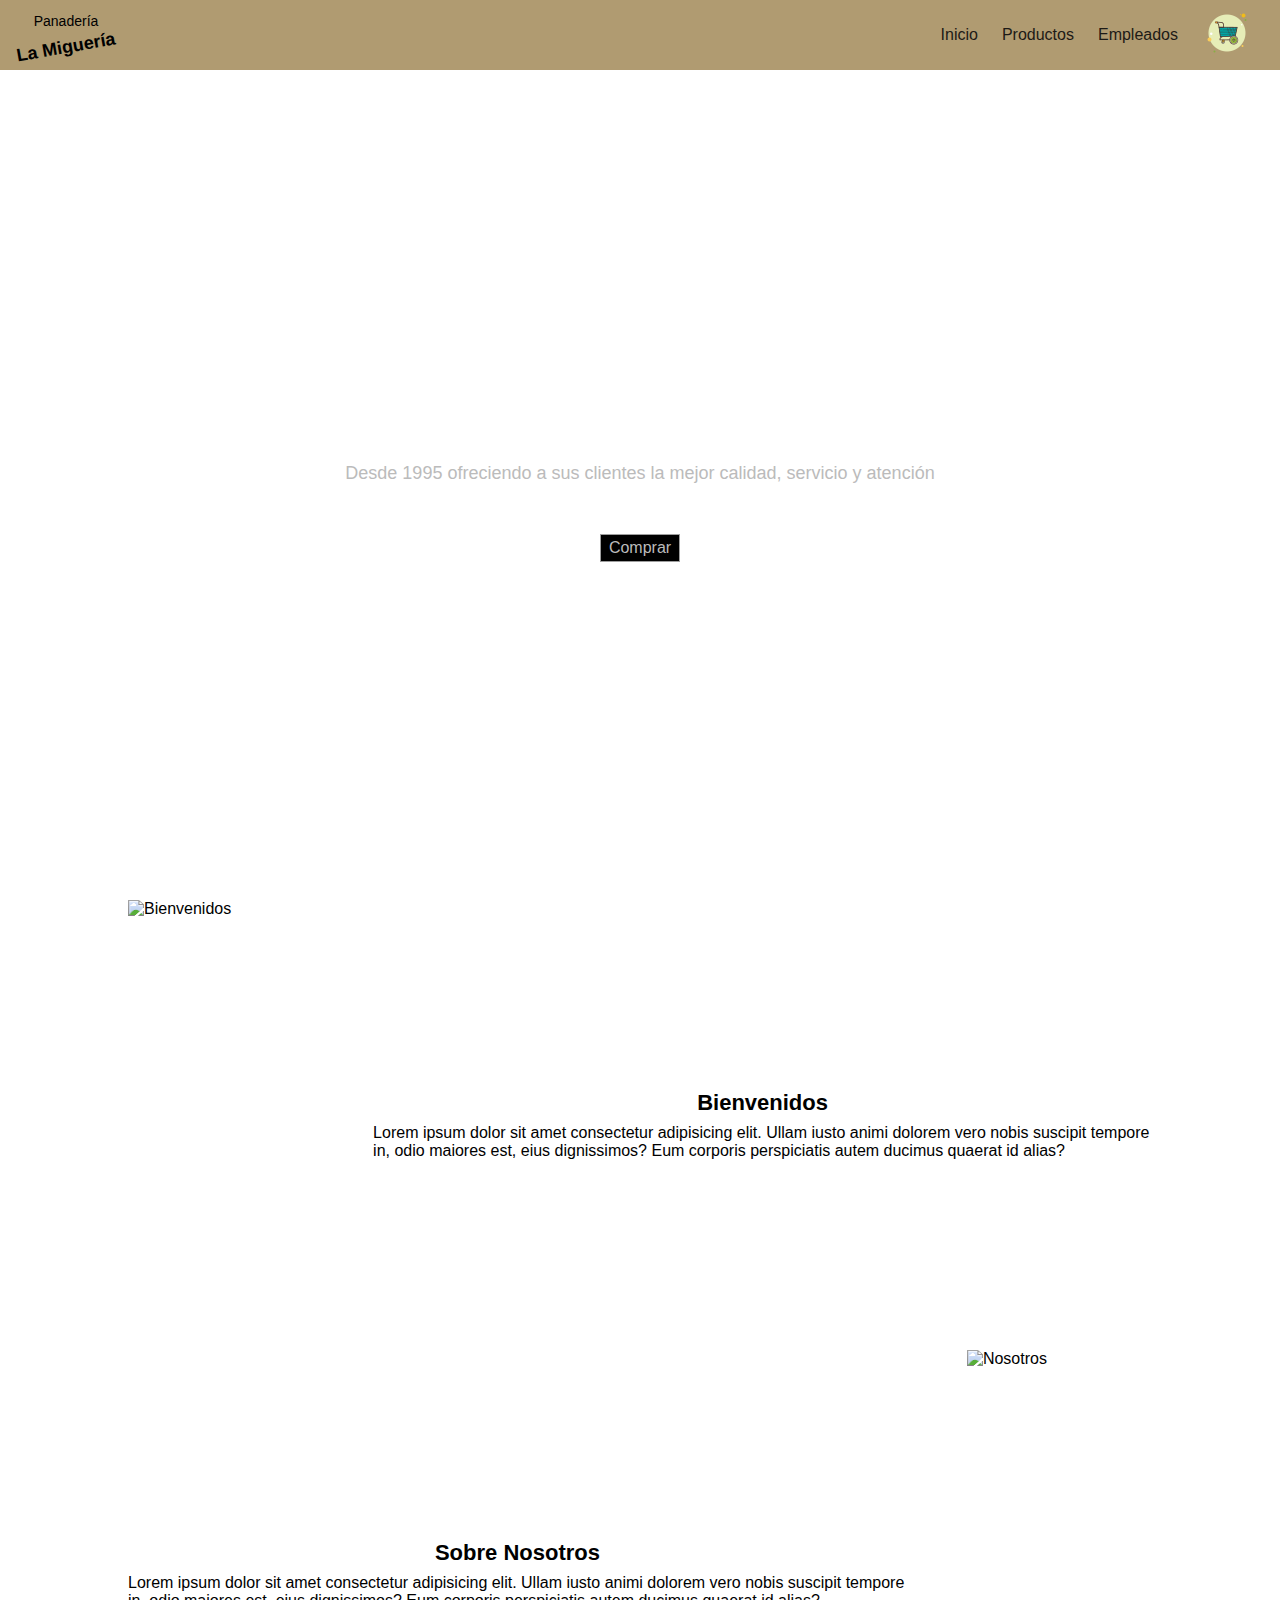
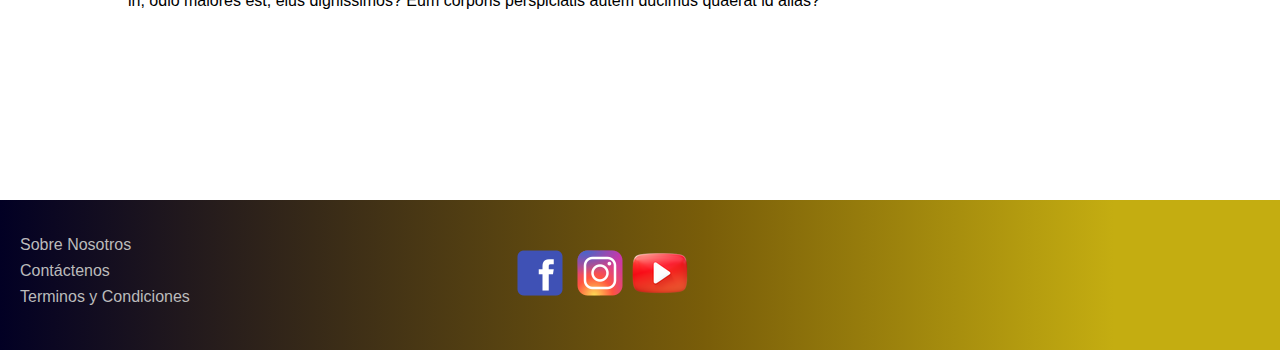
==== index.html @ 4d590896 "Estructura inicial del proyecto y estilos a la pagino de inicio - index" ====
<!DOCTYPE html>
<html lang="en">
<head>
    <meta charset="UTF-8">
    <meta http-equiv="X-UA-Compatible" content="IE=edge">
    <meta name="viewport" content="width=device-width, initial-scale=1.0">
    <title>La Miguería</title>
    <link rel="stylesheet" href="./style/estilos.css">
</head>
<body>
    <header>
        <nav>
            <div class="navIzquierdo">
                <h6>Panadería</h6>
                <h3>La Miguería</h3>
            </div>
            <div class="navDerecho">
                <ul>
                    <li>
                        <a href="./index.html">Inicio</a>
                    </li>
                    <li>
                        <a href="./pages/productos.html">Productos</a>
                    </li>
                    <li>
                        <a href="./pages/empleados.html">Empleados</a>
                    </li>
                    <li>
                        <img src="./icons/icons8-agregar-a-carrito-de-compras-50.png" alt="carrito">
                    </li>
                </ul>
            </div>
        </nav>
    </header>
    <main class="contenidoPrincipal">
        <section class="hero">
            <h1>Panadería La Miguería</h1>
            <p>Desde 1995 ofreciendo a sus clientes la mejor calidad, servicio y atención</p>
            <a href="./pages/productos.html" class="botones">Comprar</a>
        </section>
        <section class="bienvenidos">
            <div>
                <img src="https://images.pexels.com/photos/2253643/pexels-photo-2253643.jpeg?auto=compress&cs=tinysrgb&w=1600" alt="Bienvenidos">
                <div>
                    <h3>Bienvenidos</h3>
                    <p>Lorem ipsum dolor sit amet consectetur adipisicing elit. Ullam iusto animi dolorem vero nobis suscipit tempore in, odio maiores est, eius dignissimos? Eum corporis perspiciatis autem ducimus quaerat id alias?</p>
                </div>
            </div>
        </section>
        <section class="nosotros">
            <div>
                <img src="https://images.pexels.com/photos/15441280/pexels-photo-15441280.jpeg?auto=compress&cs=tinysrgb&w=1600" alt="Nosotros">
                <div>
                    <h3>Sobre Nosotros</h3>
                    <p>Lorem ipsum dolor sit amet consectetur adipisicing elit. Ullam iusto animi dolorem vero nobis suscipit tempore in, odio maiores est, eius dignissimos? Eum corporis perspiciatis autem ducimus quaerat id alias?</p>
                </div>
            </div>
        </section>
    </main>
    <footer>
        <ul>
            <li>Sobre Nosotros</li>
            <li>Contáctenos</li>
            <li>Terminos y Condiciones</li>
        </ul>
        <ul>
            <li><a href="https://es-la.facebook.com/" target="_blank"><img src="./icons/icons8-facebook-60.png" alt="facebook"></a></li>
            <li><a href="https://www.instagram.com/" target="_blank"><img src="./icons/icons8-instagram-60.png" alt="instagram"></a></li>
            <li><a href="https://www.youtube.com/" target="_blank"><img src="./icons/icons8-youtube-play-60.png" alt=""></a></li>
        </ul>
        <iframe src="https://www.google.com/maps/embed?pb=!1m18!1m12!1m3!1d2427.353499745329!2d-75.57011662921762!3d6.2518159459391685!2m3!1f0!2f0!3f0!3m2!1i1024!2i768!4f13.1!3m3!1m2!1s0x8e4428fecb4dff77%3A0x2e5a7e51ab929892!2sPlaza%20Botero!5e0!3m2!1ses!2sco!4v1681404704836!5m2!1ses!2sco" width="250" height="150" style="border:0;" allowfullscreen="" loading="lazy" referrerpolicy="no-referrer-when-downgrade"></iframe>
    </footer>

    <script src="./main.js"></script>
</body>
</html>
---- style/estilos.css ----
/* ----Varibales---- */
:root {
    --sm:16px;
    --md:18px;
    --lg:22px;
    --h1:26px;
    --bg-nav:#B09B71;
    --color-title:#1d1a16;
    --color-hero: #ffffff;
    --color-hero2: #bbbbbb;
    --border:#9e9e9e;
}

/* ----Estilos Generales---- */
* {
    margin: 0;
    padding: 0;
    box-sizing: border-box;
}

@import url('https://fonts.googleapis.com/css2?family=Quicksand:wght@300;400;500;700&display=swap');

body {
    font-family: 'Quicksand', sans-serif;
}

.botones {
    text-decoration: none;
    border: 1px solid var(--border);
    background-color: black;
    color: var(--color-hero2);
    padding: 4px 8px;
} 

/* ----Header---- */
header nav {
    display: flex;
    flex-direction: row;
    justify-content: space-between;
    align-items: center;
    padding: 8px 16px;
    background-color: var(--bg-nav);
}
header nav .navIzquierdo {
    text-align: center;
}
header nav .navIzquierdo h6 {
    font-size: calc(var(--sm) - 2px);
    font-weight: 300;
}
header nav .navIzquierdo h3{
    transform: rotateZ(-10deg);
    margin-top: 8px;
    font-size: var(--md);
}
header nav .navDerecho ul{
    display: flex;
    flex-direction: row;
    justify-content: space-between;
    align-items: center;
}
header nav .navDerecho ul li{
    list-style: none;
    margin: 0 12px;
    font-size: var(--sm);
    
}
header nav .navDerecho ul li a{
    text-decoration: none;
    color: var(--color-title);
}
header nav .navDerecho ul li img{
    cursor: pointer;
}

/* ----Main - Pagina Index---- */
.contenidoPrincipal .hero {
    height: calc(100vh - 70px);
    width: 100%;
    background-image: url('https://images.pexels.com/photos/3734025/pexels-photo-3734025.jpeg?auto=compress&cs=tinysrgb&w=1600');
    background-position: center;
    background-repeat: no-repeat;
    background-size: cover;
    background-attachment: fixed;
    display: flex;
    flex-direction: column;
    justify-content: center;
    align-items: center;
}
.contenidoPrincipal .hero h1 {
    font-size: var(--h1);
    color: var(--color-hero);
}
.contenidoPrincipal .hero p {
    font-size: var(--md);
    color: var(--color-hero2);
    margin-top: 24px;
    margin-bottom: 50px;
}
.contenidoPrincipal .bienvenidos, .nosotros {
    width: 80%;
    margin: 0 auto;
}
.contenidoPrincipal .bienvenidos div {
    display: flex;
    flex-direction: row;
    justify-content: space-between;
    align-items: center;
}
.contenidoPrincipal .bienvenidos div img,
.nosotros div img{
    width: 350px;
    height: 450px;
    object-fit: cover;
}
.contenidoPrincipal .bienvenidos div div{
    display: flex;
    flex-direction: column;
    justify-content: start;
    align-items: center;
    margin-left: 60px;
}
.contenidoPrincipal .bienvenidos div div h3,
.nosotros div div h3 {
    font-size: var(--lg);
    margin-bottom: 8px;
}
.contenidoPrincipal .nosotros div {
    display: flex;
    flex-direction: row-reverse;
    justify-content: space-between;
    align-items: center;
}
.contenidoPrincipal .nosotros div div{
    display: flex;
    flex-direction: column;
    justify-content: start;
    align-items: center;
    margin-right: 60px;
}

/* ----Footer---- */
footer {
    background: rgb(2,0,36);
    background: linear-gradient(90deg, rgba(2,0,36,1) 0%, rgba(121,93,9,1) 55%, rgba(196,173,17,1) 87%);
    display: flex;
    flex-direction: row;
    justify-content: space-between;
    align-items: center;
}
footer ul:nth-child(1) li{
    list-style: none;
    color: var(--color-hero2);
    padding-left: 20px;
    margin-bottom: 8px;

}
footer ul:nth-child(2){
    display: flex;
    flex-direction: row;
    justify-content: space-around;
    align-items: center;
}
footer ul:nth-child(2) li{
    list-style: none;
}
footer iframe {
    margin-right: 20px;
}
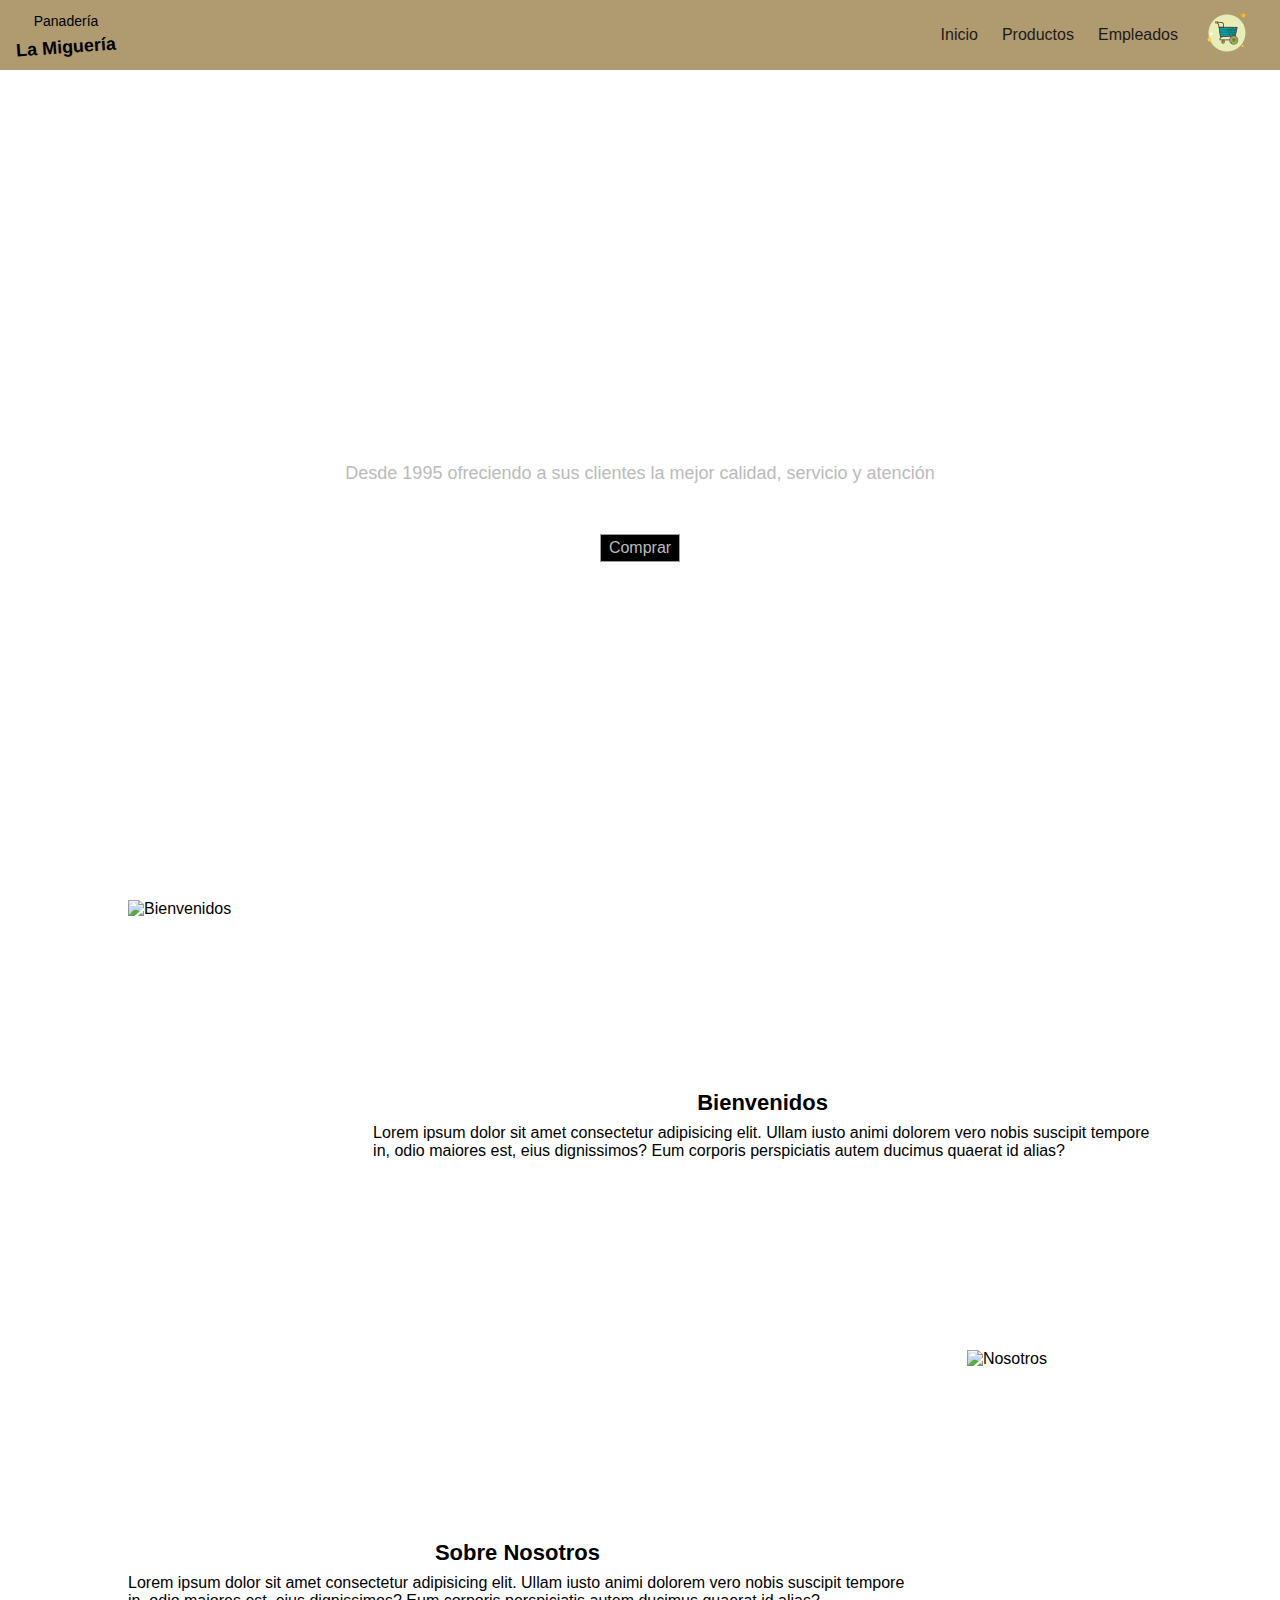
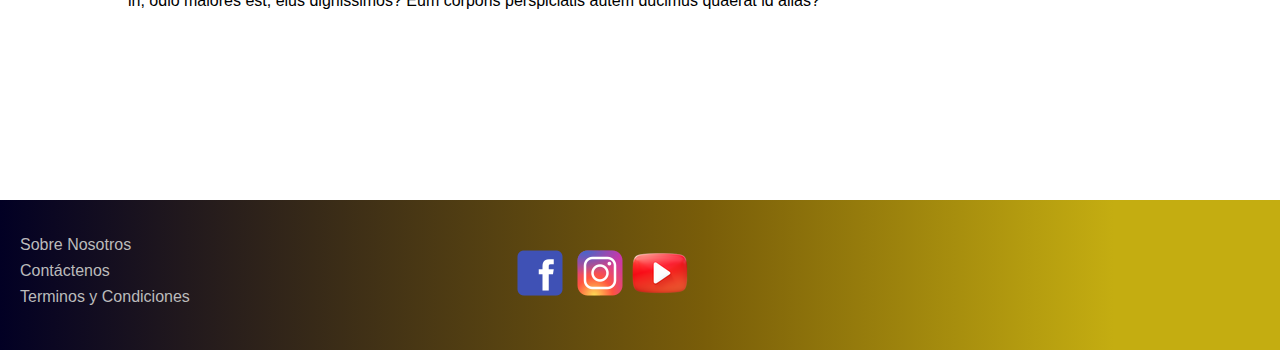
==== commit 23a388a6: "implementación de filtros de productos por categoria" ====
--- a/index.html
+++ b/index.html
@@ -26,9 +26,12 @@
                         <a href="./pages/empleados.html">Empleados</a>
                     </li>
                     <li>
-                        <img src="./icons/icons8-agregar-a-carrito-de-compras-50.png" alt="carrito">
+                        <img src="./icons/icons8-agregar-a-carrito-de-compras-50.png" alt="carrito" id="carrito">
                     </li>
                 </ul>
+                <div class="carritoUsuario inactivo">
+                    holaaa
+                </div>
             </div>
         </nav>
     </header>
@@ -71,6 +74,7 @@
         <iframe src="https://www.google.com/maps/embed?pb=!1m18!1m12!1m3!1d2427.353499745329!2d-75.57011662921762!3d6.2518159459391685!2m3!1f0!2f0!3f0!3m2!1i1024!2i768!4f13.1!3m3!1m2!1s0x8e4428fecb4dff77%3A0x2e5a7e51ab929892!2sPlaza%20Botero!5e0!3m2!1ses!2sco!4v1681404704836!5m2!1ses!2sco" width="250" height="150" style="border:0;" allowfullscreen="" loading="lazy" referrerpolicy="no-referrer-when-downgrade"></iframe>
     </footer>
 
+    <script src="./productos.js"></script>
     <script src="./main.js"></script>
 </body>
 </html>--- a/style/estilos.css
+++ b/style/estilos.css
@@ -5,6 +5,7 @@
     --lg:22px;
     --h1:26px;
     --bg-nav:#B09B71;
+    --bg-carrito:#b09b7173;
     --color-title:#1d1a16;
     --color-hero: #ffffff;
     --color-hero2: #bbbbbb;
@@ -49,7 +50,7 @@
     font-weight: 300;
 }
 header nav .navIzquierdo h3{
-    transform: rotateZ(-10deg);
+    transform: rotateZ(-4deg);
     margin-top: 8px;
     font-size: var(--md);
 }
@@ -58,6 +59,7 @@
     flex-direction: row;
     justify-content: space-between;
     align-items: center;
+    margin: 0;
 }
 header nav .navDerecho ul li{
     list-style: none;
@@ -72,6 +74,20 @@
 header nav .navDerecho ul li img{
     cursor: pointer;
 }
+header nav .navDerecho .carritoUsuario{
+    width: 250px;
+    height: 300px;
+    background-color: var(--bg-carrito);
+    border: 1px solid var(--border);
+    border-radius: 10px;
+    position: absolute;
+    top: 70px;
+    right: 0px;
+    z-index: 1;
+}
+header nav .navDerecho .inactivo{
+    display: none;
+}
 
 /* ----Main - Pagina Index---- */
 .contenidoPrincipal .hero {
@@ -139,6 +155,69 @@
     margin-right: 60px;
 }
 
+/* ----Main - Pagina Productos---- */
+.carrusel div div div img {
+    height: 60vh;
+    width: 100%;
+    object-fit:cover;
+}
+.productos .filtros {
+    width: 80%;
+    margin: 0 auto;
+    display: flex;
+    flex-direction: row;
+    justify-content: space-between;
+    align-items: center;
+    padding: 12px 20px;
+}
+.productos .filtros div{
+    width: 150px;
+    height: 200px;
+    border: 1px solid var(--border);
+    display: flex;
+    justify-content: center;
+    align-items: start;
+    transition: 0.5s;
+}
+.productos .filtros div:hover{
+    box-shadow: 8px 8px 25px black;
+}
+.productos .filtros div img {
+    width: 100%;
+    height: 100%;
+    object-fit: cover;
+    position:relative ;
+}
+.productos .filtros div h3{
+    font-size: var(--md);
+    color: var(--color-hero2);
+    background-color: #0808086e;
+    position: absolute;
+    margin-top: 8px;
+}
+.productos .renderProductos {
+    display: flex;
+    justify-content: space-evenly;
+
+    flex-wrap: wrap;
+}
+.productos .renderProductos div{
+    margin: 20px 16px;
+    width: 150px;
+    height: auto;
+    overflow: hidden;
+}
+.productos .renderProductos div img{
+    width: 100%;
+    height: 200px;
+    object-fit: cover;
+}
+.productos .renderProductos div p {
+    font-size: calc(var(--sm) - 2px);
+}
+.productos .renderProductos div p:nth-child(2){
+    height: 42px;
+}
 /* ----Footer---- */
 footer {
     background: rgb(2,0,36);
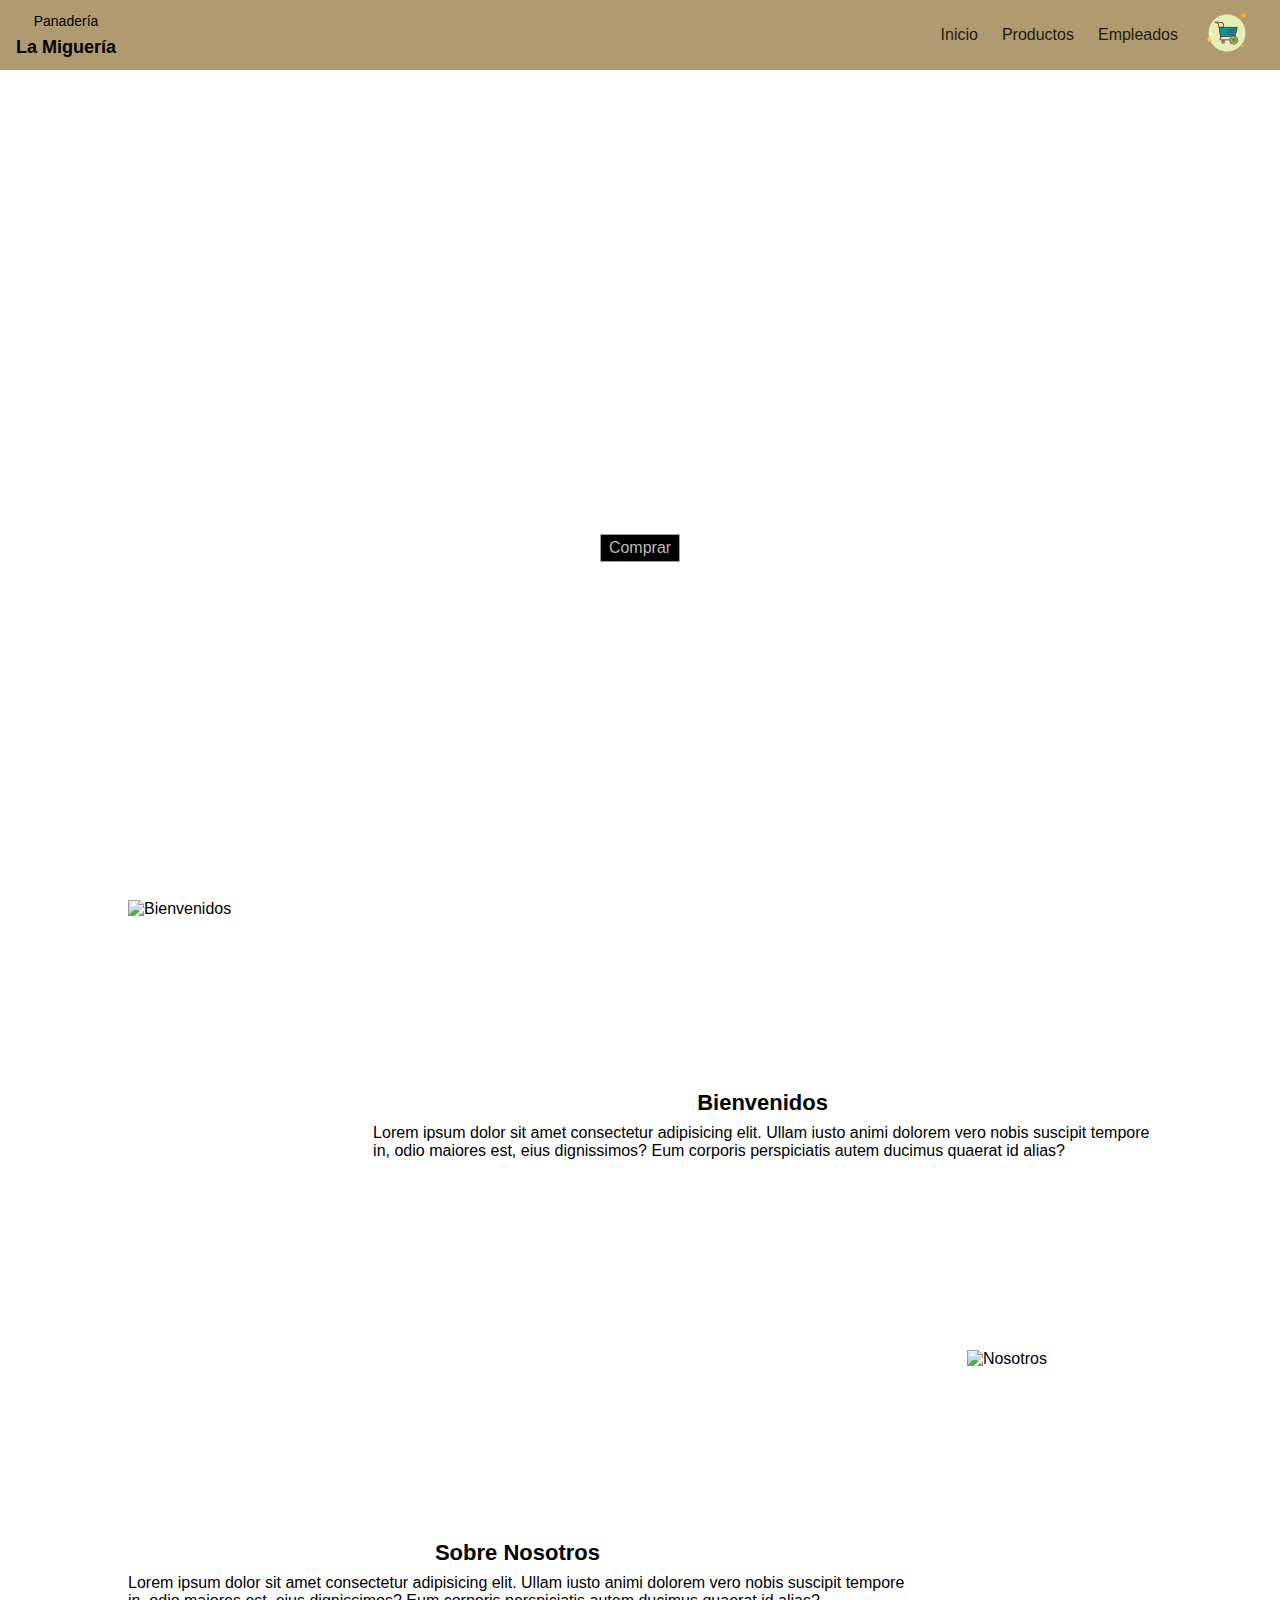
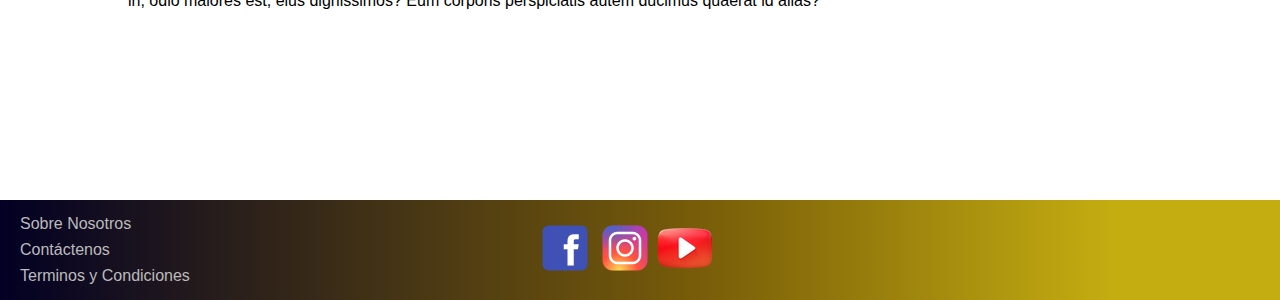
==== commit d81058d9: "Implementación del carrito y storage al proyecto" ====
--- a/index.html
+++ b/index.html
@@ -71,7 +71,7 @@
             <li><a href="https://www.instagram.com/" target="_blank"><img src="./icons/icons8-instagram-60.png" alt="instagram"></a></li>
             <li><a href="https://www.youtube.com/" target="_blank"><img src="./icons/icons8-youtube-play-60.png" alt=""></a></li>
         </ul>
-        <iframe src="https://www.google.com/maps/embed?pb=!1m18!1m12!1m3!1d2427.353499745329!2d-75.57011662921762!3d6.2518159459391685!2m3!1f0!2f0!3f0!3m2!1i1024!2i768!4f13.1!3m3!1m2!1s0x8e4428fecb4dff77%3A0x2e5a7e51ab929892!2sPlaza%20Botero!5e0!3m2!1ses!2sco!4v1681404704836!5m2!1ses!2sco" width="250" height="150" style="border:0;" allowfullscreen="" loading="lazy" referrerpolicy="no-referrer-when-downgrade"></iframe>
+        <iframe src="https://www.google.com/maps/embed?pb=!1m18!1m12!1m3!1d2427.353499745329!2d-75.57011662921762!3d6.2518159459391685!2m3!1f0!2f0!3f0!3m2!1i1024!2i768!4f13.1!3m3!1m2!1s0x8e4428fecb4dff77%3A0x2e5a7e51ab929892!2sPlaza%20Botero!5e0!3m2!1ses!2sco!4v1681404704836!5m2!1ses!2sco" width="200" height="100" style="border:0;" allowfullscreen="" loading="lazy" referrerpolicy="no-referrer-when-downgrade"></iframe>
     </footer>
 
     <script src="./productos.js"></script>
--- a/style/estilos.css
+++ b/style/estilos.css
@@ -50,9 +50,9 @@
     font-weight: 300;
 }
 header nav .navIzquierdo h3{
-    transform: rotateZ(-4deg);
     margin-top: 8px;
     font-size: var(--md);
+    font-weight: bold;
 }
 header nav .navDerecho ul{
     display: flex;
@@ -65,7 +65,17 @@
     list-style: none;
     margin: 0 12px;
     font-size: var(--sm);
-    
+    transition: 5s;
+}
+header nav .navDerecho ul li:hover{
+    border-bottom: 1px solid var(--border);
+}
+header nav .navDerecho ul li:nth-child(4){
+    border: none;
+    transition: 2s;
+}
+header nav .navDerecho ul li:nth-child(4):hover{
+    transform: scale(1.2);
 }
 header nav .navDerecho ul li a{
     text-decoration: none;
@@ -75,15 +85,64 @@
     cursor: pointer;
 }
 header nav .navDerecho .carritoUsuario{
-    width: 250px;
-    height: 300px;
-    background-color: var(--bg-carrito);
+    width: 350px;
+    height: auto;
+    background-color: var(--color-hero);
     border: 1px solid var(--border);
-    border-radius: 10px;
+    border-radius: 10px 0 0 10px;
     position: absolute;
     top: 70px;
     right: 0px;
     z-index: 1;
+}
+header nav .navDerecho .carritoUsuario .itemCarro{
+    display: flex;
+    flex-direction: row;
+    justify-content: space-between;
+    align-items: center;
+    border-bottom: 1px solid var(--border);
+    padding: 8px 12px;
+}
+header nav .navDerecho .carritoUsuario .itemCarro h5 {
+    font-size: var(--sm);
+    font-weight: bold;
+    width: 50%;
+    margin: 0;
+}
+header nav .navDerecho .carritoUsuario .itemCarro p:nth-child(0){
+    width: 20%;
+    font-size: var(--sm);
+    margin: 0;
+    display: flex;
+    justify-content: center;
+}
+header nav .navDerecho .carritoUsuario .itemCarro p:nth-child(1){
+    width: 30%;
+    font-size: var(--sm);
+    color: var(--color-title);
+    margin: 0;
+}
+header nav .navDerecho .carritoUsuario .subtotal{
+    display: flex;
+    flex-direction: row;
+    justify-content: space-between;
+    align-items: center;
+    padding: 8px 12px;
+}
+header nav .navDerecho .carritoUsuario .subtotal h5{
+    font-size: var(--md);
+    font-weight: bold;
+    font-style: italic;
+    margin: 0;
+}
+header nav .navDerecho .carritoUsuario .subtotal p{
+    font-size: var(--md);
+    margin: 0;
+    font-style: italic;
+}
+header nav .navDerecho .carritoUsuario .contenedorBtn{
+    text-align: center;
+    margin: 12px 0;
 }
 header nav .navDerecho .inactivo{
     display: none;
@@ -109,9 +168,11 @@
 }
 .contenidoPrincipal .hero p {
     font-size: var(--md);
-    color: var(--color-hero2);
+    font-style: italic;
+    color: var(--color-hero);
     margin-top: 24px;
     margin-bottom: 50px;
+    font-weight: 300;
 }
 .contenidoPrincipal .bienvenidos, .nosotros {
     width: 80%;
@@ -162,6 +223,16 @@
     object-fit:cover;
 }
 .productos .filtros {
+    display: flex;
+    flex-direction: column;
+    align-items: center;
+    margin: 40px 0;
+}
+.productos .filtros h3{
+    font-size: var(--lg);
+    font-weight: bold
+}
+.productos .filtros .categorias{
     width: 80%;
     margin: 0 auto;
     display: flex;
@@ -170,7 +241,7 @@
     align-items: center;
     padding: 12px 20px;
 }
-.productos .filtros div{
+.productos .filtros .categorias div{
     width: 150px;
     height: 200px;
     border: 1px solid var(--border);
@@ -179,16 +250,16 @@
     align-items: start;
     transition: 0.5s;
 }
-.productos .filtros div:hover{
+.productos .filtros .categorias div:hover{
     box-shadow: 8px 8px 25px black;
 }
-.productos .filtros div img {
+.productos .filtros .categorias div img {
     width: 100%;
     height: 100%;
     object-fit: cover;
     position:relative ;
 }
-.productos .filtros div h3{
+.productos .filtros .categorias div h3{
     font-size: var(--md);
     color: var(--color-hero2);
     background-color: #0808086e;
@@ -214,9 +285,20 @@
 }
 .productos .renderProductos div p {
     font-size: calc(var(--sm) - 2px);
+    font-style: italic
 }
 .productos .renderProductos div p:nth-child(2){
     height: 42px;
+    border-bottom: 1px solid black;
+}
+.productos .renderProductos div button{
+    width: 100%;
+    margin: 0;
+    transition: 0.5s;
+}
+.productos .renderProductos div button:hover{
+    /* color: rgb(187, 79, 106); */
+    color: var(--bg-nav);
 }
 /* ----Footer---- */
 footer {
@@ -226,6 +308,10 @@
     flex-direction: row;
     justify-content: space-between;
     align-items: center;
+}
+footer ul:nth-child(1){
+    margin: 0;
+    margin-top: 8px;
 }
 footer ul:nth-child(1) li{
     list-style: none;
